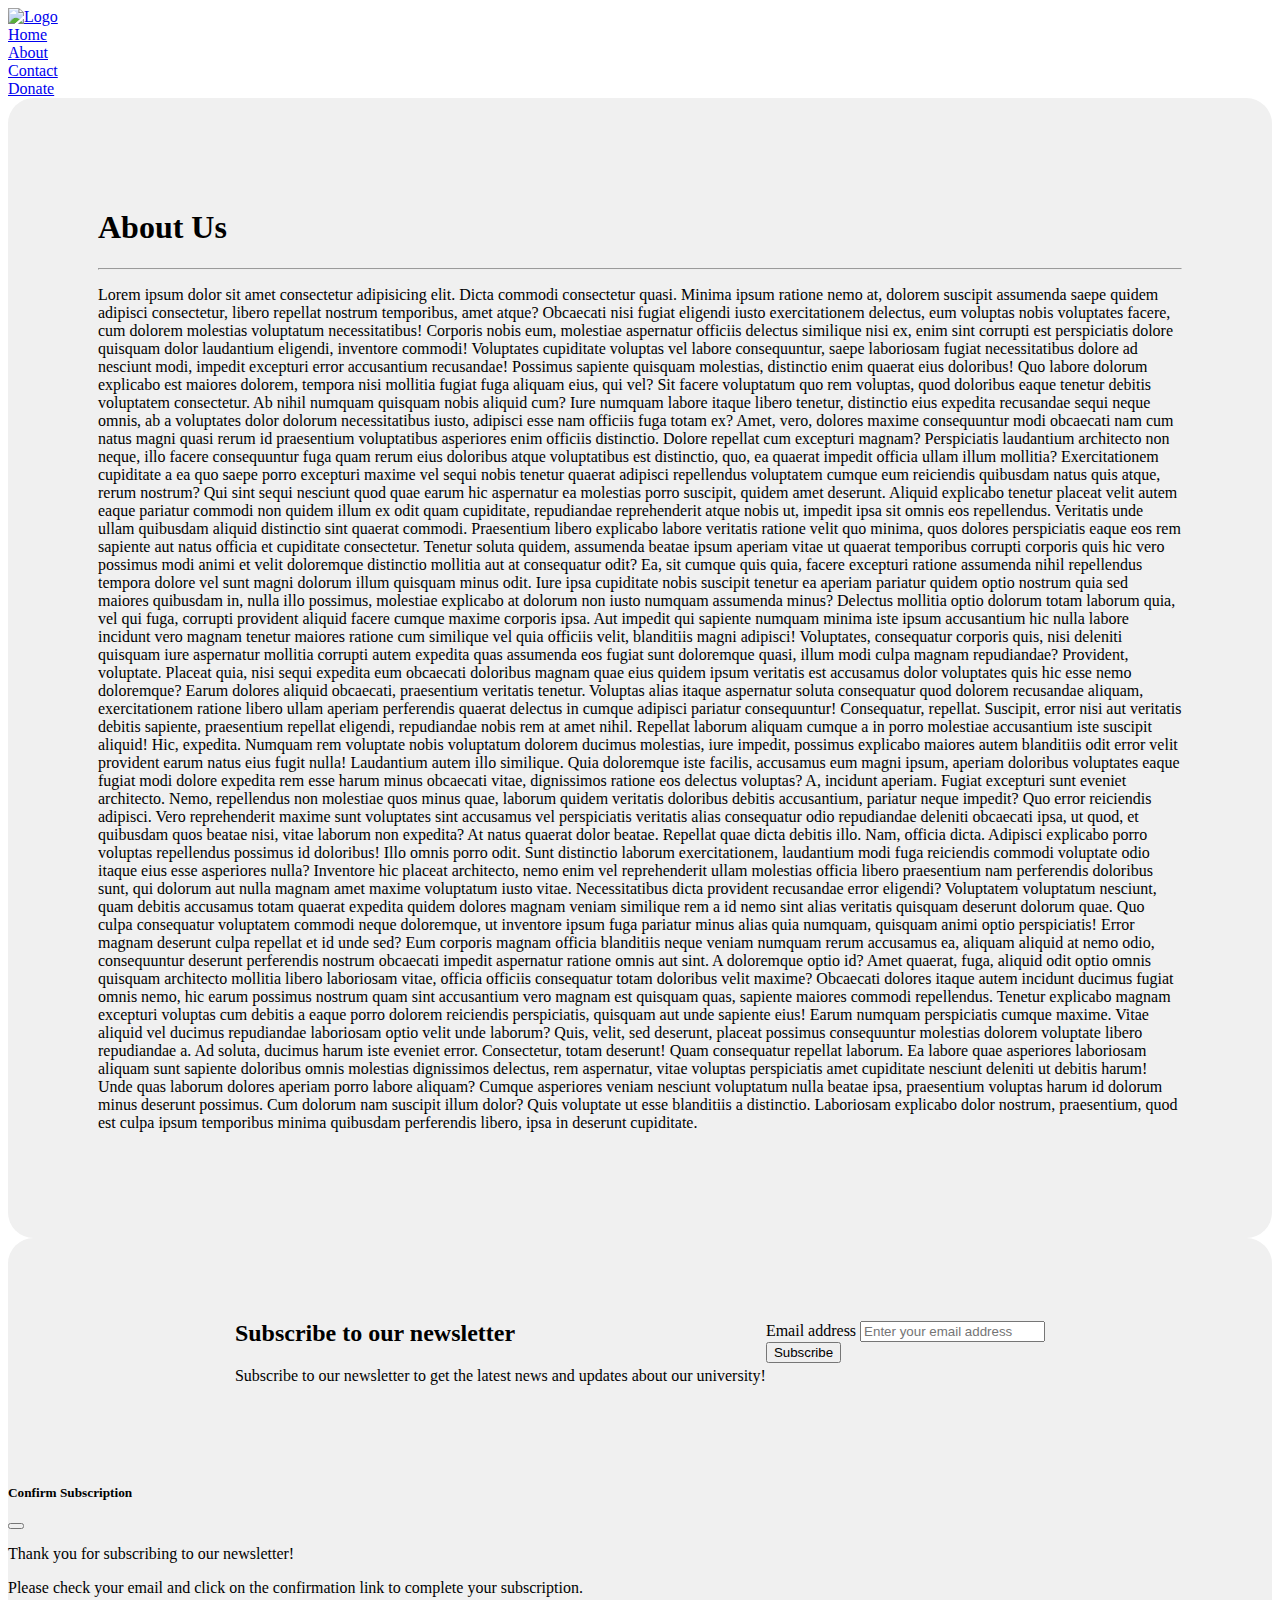
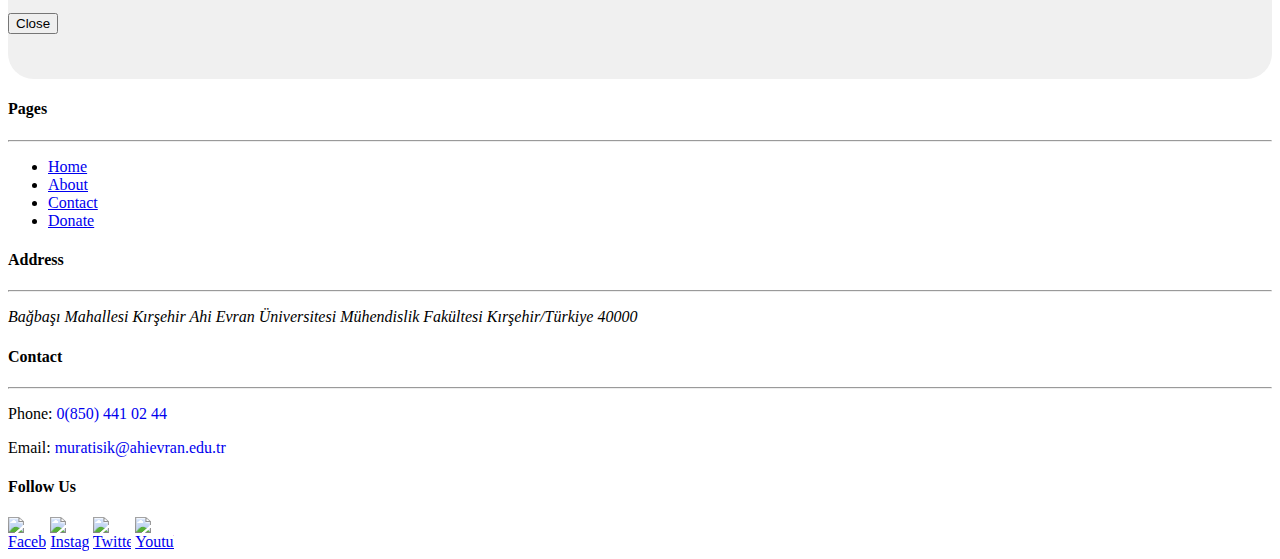
==== about.html @ 16c654aa "Add files via upload" ====
<html lang="en">
<head>
    <meta charset="UTF-8">
    <meta name="viewport" content="width=device-width, initial-scale=1.0">
    <title>Document</title>

    <link rel="stylesheet" href="https://stackpath.bootstrapcdn.com/bootstrap/5.0.0-alpha1/css/bootstrap.min.css" integrity="sha384-r4NyP46KrjDleawBgD5tp8Y7UzmLA05oM1iAEQ17CSuDqnUK2+k9luXQOfXJCJ4I" crossorigin="anonymous">
    <script src="https://stackpath.bootstrapcdn.com/bootstrap/5.0.0-alpha1/js/bootstrap.min.js" integrity="sha384-oesi62hOLfzrys4LxRF63OJCXdXDipiYWBnvTl9Y9/TRlw5xlKIEHpNyvvDShgf/" crossorigin="anonymous"></script>

    <link rel="stylesheet" href="https://cdn.jsdelivr.net/npm/bootstrap-icons@1.11.3/font/bootstrap-icons.min.css">
    <script src="https://ajax.googleapis.com/ajax/libs/jquery/3.7.1/jquery.min.js"></script>

    <link rel="stylesheet" href="../css/component.css">
</head>
<body>
    <!-- Header -->
    <section class="my-header">
        <div class="container-fluid">
            <div class="row" >
                <!-- Logo -->
                <div class="col-md-6">
                    <div class="row" >
                        <div class="col-md-4"></div>
                        <div class="col-md-4" >
                            <a href="/">
                                <img src="../img/logo.png" alt="Logo" srcset="" >
                            </a>
                        </div>
                        <div class="col-md-4"></div>

                    </div>
                </div>

                <!-- Menu -->
                <div class="col-md-6">
                    <div class="row" >
                        <div class="col-md-3"></div>
                        <div class="col-md-6">
                            <div class="row" > 
                                <div class="col-md-3">
                                    <a href="/" ><span >Home</span></a>
                                </div>
                                <div class="col-md-3">
                                    <a href="/about" ><span >About</span></a>
                                </div>
                                <div class="col-md-3">
                                    <a href="/contact" ><span >Contact</span></a>
                                </div>
                                <div class="col-md-3">
                                    <a href="/donate" ><span >Donate</span></a>
                                </div>
                            </div>
                        </div>
                        <div class="col-md-3"></div>
                    </div>
                </div>
            </div>
        </div>
    </section>


    <!-- Body -->
    <section class="my-body">
        <div class="container-fluid mt-2 mb-3" style="background-color: #f0f0f0; border-radius: 2vw 2vw 2vw 2vw; padding: 10vh;">

            <div class="container">
                <div class="row">
                    <div class="col-md-12">
                        <h1>About Us</h1>
                        <hr>
                    </div>
                </div>
                <div class="row">
                    <div class="col-md-12">
                        <p>Lorem ipsum dolor sit amet consectetur adipisicing elit. Dicta commodi consectetur quasi. Minima ipsum ratione nemo at, dolorem suscipit assumenda saepe quidem adipisci consectetur, libero repellat nostrum temporibus, amet atque? Obcaecati nisi fugiat eligendi iusto exercitationem delectus, eum voluptas nobis voluptates facere, cum dolorem molestias voluptatum necessitatibus! Corporis nobis eum, molestiae aspernatur officiis delectus similique nisi ex, enim sint corrupti est perspiciatis dolore quisquam dolor laudantium eligendi, inventore commodi! Voluptates cupiditate voluptas vel labore consequuntur, saepe laboriosam fugiat necessitatibus dolore ad nesciunt modi, impedit excepturi error accusantium recusandae! Possimus sapiente quisquam molestias, distinctio enim quaerat eius doloribus! Quo labore dolorum explicabo est maiores dolorem, tempora nisi mollitia fugiat fuga aliquam eius, qui vel? Sit facere voluptatum quo rem voluptas, quod doloribus eaque tenetur debitis voluptatem consectetur. Ab nihil numquam quisquam nobis aliquid cum? Iure numquam labore itaque libero tenetur, distinctio eius expedita recusandae sequi neque omnis, ab a voluptates dolor dolorum necessitatibus iusto, adipisci esse nam officiis fuga totam ex? Amet, vero, dolores maxime consequuntur modi obcaecati nam cum natus magni quasi rerum id praesentium voluptatibus asperiores enim officiis distinctio. Dolore repellat cum excepturi magnam? Perspiciatis laudantium architecto non neque, illo facere consequuntur fuga quam rerum eius doloribus atque voluptatibus est distinctio, quo, ea quaerat impedit officia ullam illum mollitia? Exercitationem cupiditate a ea quo saepe porro excepturi maxime vel sequi nobis tenetur quaerat adipisci repellendus voluptatem cumque eum reiciendis quibusdam natus quis atque, rerum nostrum? Qui sint sequi nesciunt quod quae earum hic aspernatur ea molestias porro suscipit, quidem amet deserunt. Aliquid explicabo tenetur placeat velit autem eaque pariatur commodi non quidem illum ex odit quam cupiditate, repudiandae reprehenderit atque nobis ut, impedit ipsa sit omnis eos repellendus. Veritatis unde ullam quibusdam aliquid distinctio sint quaerat commodi. Praesentium libero explicabo labore veritatis ratione velit quo minima, quos dolores perspiciatis eaque eos rem sapiente aut natus officia et cupiditate consectetur. Tenetur soluta quidem, assumenda beatae ipsum aperiam vitae ut quaerat temporibus corrupti corporis quis hic vero possimus modi animi et velit doloremque distinctio mollitia aut at consequatur odit? Ea, sit cumque quis quia, facere excepturi ratione assumenda nihil repellendus tempora dolore vel sunt magni dolorum illum quisquam minus odit. Iure ipsa cupiditate nobis suscipit tenetur ea aperiam pariatur quidem optio nostrum quia sed maiores quibusdam in, nulla illo possimus, molestiae explicabo at dolorum non iusto numquam assumenda minus? Delectus mollitia optio dolorum totam laborum quia, vel qui fuga, corrupti provident aliquid facere cumque maxime corporis ipsa. Aut impedit qui sapiente numquam minima iste ipsum accusantium hic nulla labore incidunt vero magnam tenetur maiores ratione cum similique vel quia officiis velit, blanditiis magni adipisci! Voluptates, consequatur corporis quis, nisi deleniti quisquam iure aspernatur mollitia corrupti autem expedita quas assumenda eos fugiat sunt doloremque quasi, illum modi culpa magnam repudiandae? Provident, voluptate. Placeat quia, nisi sequi expedita eum obcaecati doloribus magnam quae eius quidem ipsum veritatis est accusamus dolor voluptates quis hic esse nemo doloremque? Earum dolores aliquid obcaecati, praesentium veritatis tenetur. Voluptas alias itaque aspernatur soluta consequatur quod dolorem recusandae aliquam, exercitationem ratione libero ullam aperiam perferendis quaerat delectus in cumque adipisci pariatur consequuntur! Consequatur, repellat. Suscipit, error nisi aut veritatis debitis sapiente, praesentium repellat eligendi, repudiandae nobis rem at amet nihil. Repellat laborum aliquam cumque a in porro molestiae accusantium iste suscipit aliquid! Hic, expedita. Numquam rem voluptate nobis voluptatum dolorem ducimus molestias, iure impedit, possimus explicabo maiores autem blanditiis odit error velit provident earum natus eius fugit nulla! Laudantium autem illo similique. Quia doloremque iste facilis, accusamus eum magni ipsum, aperiam doloribus voluptates eaque fugiat modi dolore expedita rem esse harum minus obcaecati vitae, dignissimos ratione eos delectus voluptas? A, incidunt aperiam. Fugiat excepturi sunt eveniet architecto. Nemo, repellendus non molestiae quos minus quae, laborum quidem veritatis doloribus debitis accusantium, pariatur neque impedit? Quo error reiciendis adipisci. Vero reprehenderit maxime sunt voluptates sint accusamus vel perspiciatis veritatis alias consequatur odio repudiandae deleniti obcaecati ipsa, ut quod, et quibusdam quos beatae nisi, vitae laborum non expedita? At natus quaerat dolor beatae. Repellat quae dicta debitis illo. Nam, officia dicta. Adipisci explicabo porro voluptas repellendus possimus id doloribus! Illo omnis porro odit. Sunt distinctio laborum exercitationem, laudantium modi fuga reiciendis commodi voluptate odio itaque eius esse asperiores nulla? Inventore hic placeat architecto, nemo enim vel reprehenderit ullam molestias officia libero praesentium nam perferendis doloribus sunt, qui dolorum aut nulla magnam amet maxime voluptatum iusto vitae. Necessitatibus dicta provident recusandae error eligendi? Voluptatem voluptatum nesciunt, quam debitis accusamus totam quaerat expedita quidem dolores magnam veniam similique rem a id nemo sint alias veritatis quisquam deserunt dolorum quae. Quo culpa consequatur voluptatem commodi neque doloremque, ut inventore ipsum fuga pariatur minus alias quia numquam, quisquam animi optio perspiciatis! Error magnam deserunt culpa repellat et id unde sed? Eum corporis magnam officia blanditiis neque veniam numquam rerum accusamus ea, aliquam aliquid at nemo odio, consequuntur deserunt perferendis nostrum obcaecati impedit aspernatur ratione omnis aut sint. A doloremque optio id? Amet quaerat, fuga, aliquid odit optio omnis quisquam architecto mollitia libero laboriosam vitae, officia officiis consequatur totam doloribus velit maxime? Obcaecati dolores itaque autem incidunt ducimus fugiat omnis nemo, hic earum possimus nostrum quam sint accusantium vero magnam est quisquam quas, sapiente maiores commodi repellendus. Tenetur explicabo magnam excepturi voluptas cum debitis a eaque porro dolorem reiciendis perspiciatis, quisquam aut unde sapiente eius! Earum numquam perspiciatis cumque maxime. Vitae aliquid vel ducimus repudiandae laboriosam optio velit unde laborum? Quis, velit, sed deserunt, placeat possimus consequuntur molestias dolorem voluptate libero repudiandae a. Ad soluta, ducimus harum iste eveniet error. Consectetur, totam deserunt! Quam consequatur repellat laborum. Ea labore quae asperiores laboriosam aliquam sunt sapiente doloribus omnis molestias dignissimos delectus, rem aspernatur, vitae voluptas perspiciatis amet cupiditate nesciunt deleniti ut debitis harum! Unde quas laborum dolores aperiam porro labore aliquam? Cumque asperiores veniam nesciunt voluptatum nulla beatae ipsa, praesentium voluptas harum id dolorum minus deserunt possimus. Cum dolorum nam suscipit illum dolor? Quis voluptate ut esse blanditiis a distinctio. Laboriosam explicabo dolor nostrum, praesentium, quod est culpa ipsum temporibus minima quibusdam perferendis libero, ipsa in deserunt cupiditate.
                        </p>

                    </div>
                </div>
            </div>

        </div>
    </section>

    <section class="subscribe-mail">
        <div class="container-fluid mt-3 mb-3" style="background-color: #f0f0f0; border-radius: 2vw 2vw 2vw 2vw;">
            <div class="container" style="min-height: 25vh; display: flex; justify-content: center; align-items: center;">
                <div class="row" style="display: flex; flex-direction: row; align-content: space-around; justify-content: space-around; align-items: center;">
                    <div class="col-md-6">
                        <h2>Subscribe to our newsletter</h2>
                        <p>Subscribe to our newsletter to get the latest news and updates about our university!</p>
                    </div>
                    <div class="col-md-6">
                        <form method="dialog">
                            <div class="mb-3">
                                <label for="email" class="form-label">Email address</label>
                                <input type="email" class="form-control" id="sub-email" placeholder="Enter your email address" required>
                            </div>
                            <button type="submit" class="btn btn-primary sub-email-btn">Subscribe</button>
                        </form>
                    </div>
                </div>
            </div>

            <!-- Confirmation Modal -->
            <div class="modal fade mb-3" id="confirmationModal" tabindex="-1" aria-labelledby="confirmationModalLabel" aria-hidden="true" style="padding-bottom: 5vh">
                <div class="modal-dialog">
                    <div class="modal-content">
                        <div class="modal-header">
                            <h5 class="modal-title" id="confirmationModalLabel">Confirm Subscription</h5>
                            <button type="button" class="btn-close" data-bs-dismiss="modal" aria-label="Close"></button>
                        </div>
                        <div class="modal-body">
                            <p>Thank you for subscribing to our newsletter!</p>
                            <p>Please check your email and click on the confirmation link to complete your subscription.</p>
                        </div>
                        <div class="modal-footer">
                            <button type="button" class="btn btn-secondary modal-close-btn" data-bs-dismiss="modal">Close</button>
                        </div>
                    </div>
                </div>
            </div>

        </div>
    </section>

    <!-- Footer -->
    <section class="my-footer">
        <div class="container-fluid" >
            <div class="container" >

                <div class="row" >
                    <!-- Logo -->
                    <div class="col-md-4">
                        <div class="container">
                            <img src="../img/logo-big.png" alt="" srcset="" >
                        </div>
                    </div>
                    <!-- Adres pages  iletişim-->
                    <div class="col-md-4">
                        <div class="container">
                            
                            <div class="row">
                                <div class="col-md-12">
                                    <h4>Pages</h4>
                                    <hr>
                                    <ul > 
                                        <li><a href="/" >Home</a></li>
                                        <li><a href="/about" >About</a></li>
                                        <li><a href="/contact" >Contact</a></li>
                                        <li><a href="/donate" >Donate</a></li>
                                    </ul>
                                </div>
                            </div>
                            <div class="row">
                                <div class="col-md-12">
                                    <h4>Address</h4>
                                    <hr>
                                    <p><cite>Bağbaşı Mahallesi Kırşehir Ahi Evran Üniversitesi Mühendislik Fakültesi Kırşehir/Türkiye 40000</cite></p>
                                </div>
                            </div>
                            <div class="row">
                                <div class="col-md-12">
                                    <h4>Contact</h4>
                                    <hr>
                                    <p style="margin-bottom: 0!important;">Phone: <a href="tel:+9008504410244" style="text-decoration: none;"> 0(850) 441 02 44</a></p>
                                    <p>Email: <a href="mailto:muratisik@ahievran.edu.tr" style="text-decoration: none;">muratisik@ahievran.edu.tr</a></p>
                                    
                                </div>
                            </div>
                        </div>
                    </div>

                    <!-- social media buttons vith png -->
                    <div class="col-md-4">
                        <div class="container">
                            <div class="row">
                                <div class="col-md-12">
                                    <h4>Follow Us</h4>
                                </div>
                            </div>
                            <div class="row">
                                <div class="col-md-12">
                                    <a href="https://www.facebook.com/ahievranedutr/" ><img src="/img/facebook-icon.png" alt="Facebook" srcset="" style="max-width: 3vw;"></a>
                                    <a href="https://www.instagram.com/ahievranedutr/" ><img src="/img/instagram-icon.png" alt="Instagram" srcset="" style="max-width: 3vw;"></a>
                                    <a href="https://twitter.com/ahievranedutr/" ><img src="/img/x-logo.png" alt="Twitter" srcset="" style="max-width: 3vw;"></a>
                                    <!-- <a href="https://www.linkedin.com/school/ahi-evran-u%CC%88niversitesi/" ><img src="/img/website-icon.png" alt="Linkedin" srcset="" style="max-width: 3vw;"></a> -->
                                    <a href="https://www.youtube.com/channel/UCkc7D7n3cKKok8j3zA8Qb5g/" ><img src="/img/youtube-icon.png" alt="Youtube" srcset="" style="max-width: 3vw;"></a>
                                </div>
                            </div>
                        </div>
                    </div>
                </div>
            </div>
        </div>
    </section>

</body>
</html>
<script src="../js/component.js"></script>
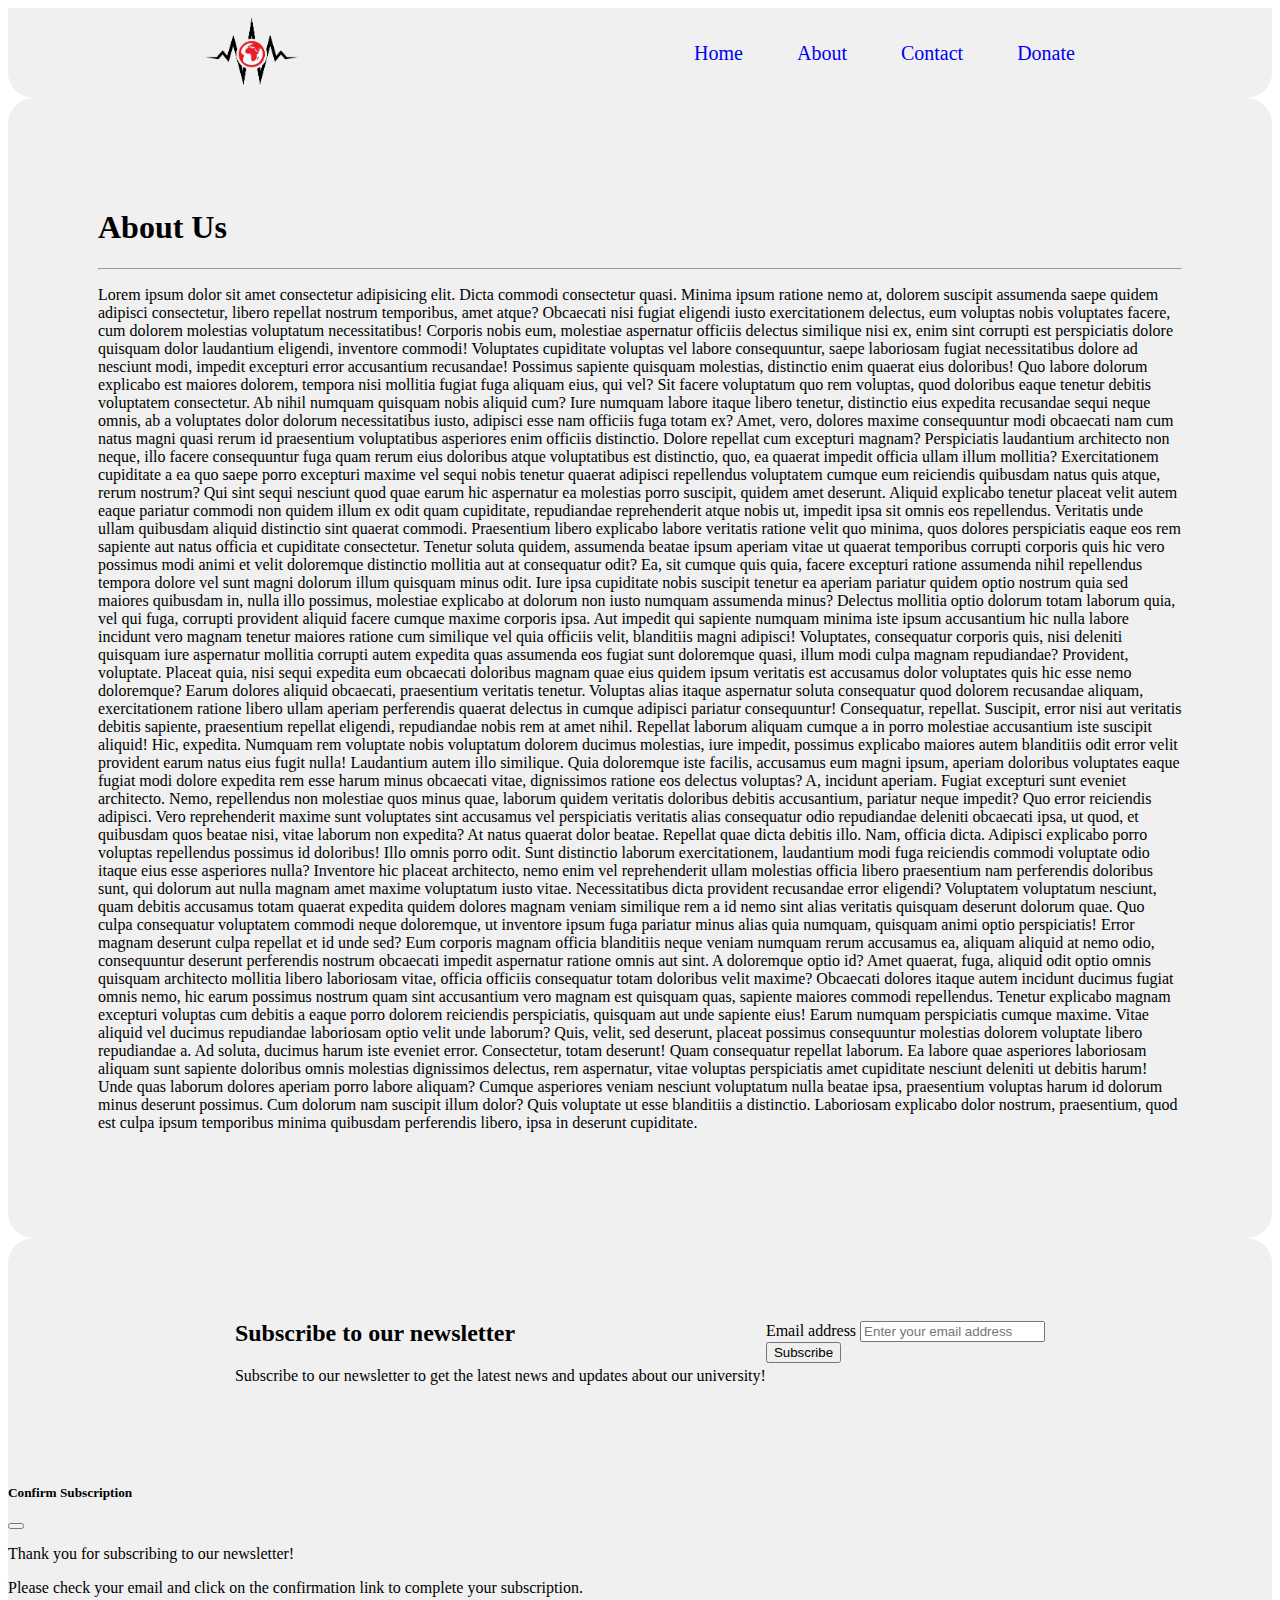
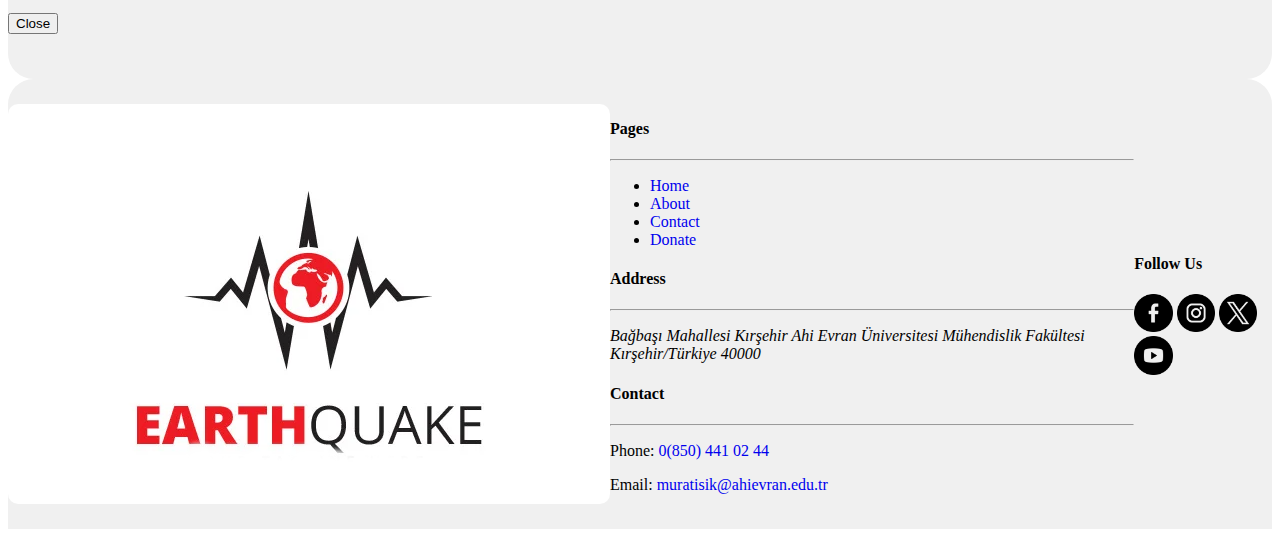
==== commit 4085fcb0: "Update about.html" ====
--- a/about.html
+++ b/about.html
@@ -10,7 +10,7 @@
     <link rel="stylesheet" href="https://cdn.jsdelivr.net/npm/bootstrap-icons@1.11.3/font/bootstrap-icons.min.css">
     <script src="https://ajax.googleapis.com/ajax/libs/jquery/3.7.1/jquery.min.js"></script>
 
-    <link rel="stylesheet" href="../css/component.css">
+    <link rel="stylesheet" href="./css/component.css">
 </head>
 <body>
     <!-- Header -->
@@ -23,7 +23,7 @@
                         <div class="col-md-4"></div>
                         <div class="col-md-4" >
                             <a href="/">
-                                <img src="../img/logo.png" alt="Logo" srcset="" >
+                                <img src="./img/logo.png" alt="Logo" srcset="" >
                             </a>
                         </div>
                         <div class="col-md-4"></div>
@@ -133,7 +133,7 @@
                     <!-- Logo -->
                     <div class="col-md-4">
                         <div class="container">
-                            <img src="../img/logo-big.png" alt="" srcset="" >
+                            <img src="./img/logo-big.png" alt="" srcset="" >
                         </div>
                     </div>
                     <!-- Adres pages  iletişim-->
@@ -197,4 +197,4 @@
 
 </body>
 </html>
-<script src="../js/component.js"></script>
+<script src="./js/component.js"></script>
--- a/css/component.css
+++ b/css/component.css
@@ -0,0 +1,92 @@
+/* Header */
+.my-header > .container-fluid {
+    background-color: #f0f0f0; 
+    border-radius: 0vh 0vh 2vw 2vw;
+}
+
+.my-header > .container-fluid > .row {
+    max-height: 10vh; 
+    display: flex; 
+    flex-direction: row; 
+    align-content: space-around; 
+    justify-content: space-around; 
+    align-items: center;
+}
+
+.my-header > .container-fluid > .row > .col-md-6:first-child > .row {
+    display: flex; 
+    flex-direction: row; 
+    align-content: space-around; 
+    justify-content: space-around; 
+    align-items: center;
+}
+
+.my-header > .container-fluid > .row > .col-md-6:first-child > .row > .col-md-4:nth-child(2) {
+    max-height: 10vh; 
+    display: flex;
+    max-height: 10vh;
+    align-items: center;
+    justify-content: space-around;
+}
+
+.my-header > .container-fluid > .row > .col-md-6:first-child > .row > .col-md-4 > a > img {
+    max-height: 10vh;
+}
+
+.my-header > .container-fluid > .row > .col-md-6:nth-child(2) > .row > .col-md-6 > .row {
+    min-height: 10vh; 
+    display: flex; 
+    justify-content: center; 
+    align-items: center;
+}
+
+.my-header > .container-fluid > .row > .col-md-6:nth-child(2) > .row > .col-md-6 > .row > .col-md-3 > a {
+    padding: 3vh; 
+    text-decoration: none;
+}
+
+.my-header > .container-fluid > .row > .col-md-6:nth-child(2) > .row > .col-md-6 > .row > .col-md-3 > a > span{
+    font-size: 20px;
+    font-weight: 500;
+}
+
+/* End Header */
+
+
+
+/* Footer */
+
+.my-footer > .container-fluid {
+    background-color: #f0f0f0; 
+    border-radius: 2vw 2vw 0vh 0vh;
+}
+
+.my-footer > .container-fluid > .container { 
+    min-height: 50vh; 
+    display: flex;
+}
+.my-footer > .container-fluid > .container > .row {
+    display: flex; 
+    flex-direction: row; 
+    align-content: space-around; 
+    justify-content: space-around; 
+    align-items: center;
+}
+
+.my-footer > .container-fluid > .container > .row > .col-md-4:first-child > .container > img {
+    max-width: -webkit-fill-available; 
+    border-radius: 10px;
+}
+
+.my-footer > .container-fluid > .container > .row > .col-md-4:nth-child(2) > .container > .row > .col-md-12 > ul {
+    text-decoration: none; 
+}
+
+.my-footer > .container-fluid > .container > .row > .col-md-4:nth-child(2) > .container > .row > .col-md-12 > ul > li > a {
+    text-decoration: none;
+}
+
+.my-footer > .container-fluid > .container > .row > .col-md-4:nth-child(3) > .container > .row:nth-child(2) > .col-md-12 > a {
+    text-decoration: none;
+}
+/* End Footer */